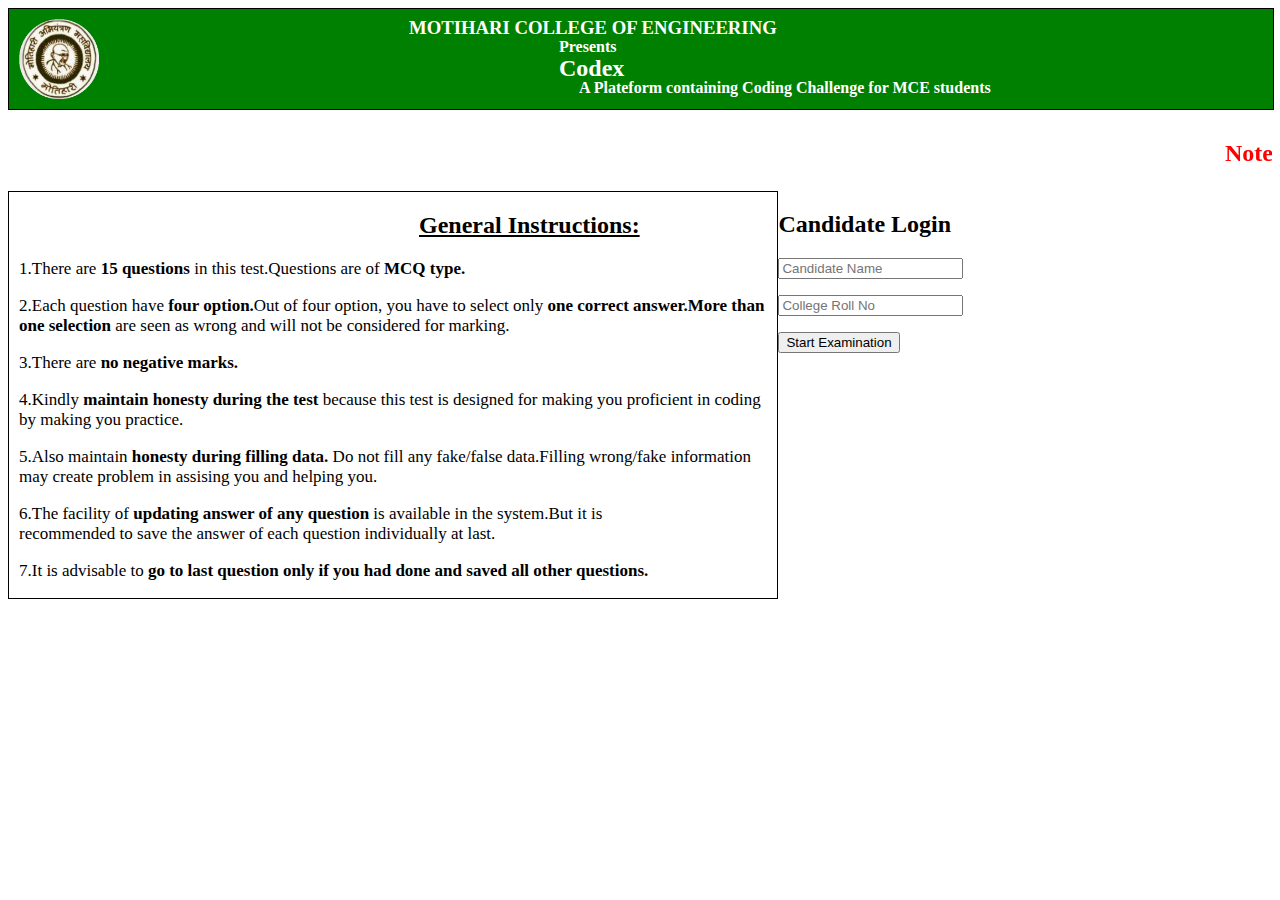
==== Codex/index.html @ 7f06d5a3 "Website Folder" ====
<!DOCTYPE html>
<html>
<head>
<title>Codex</title>
<meta name="viewport" content="device-width,initial-scale=1,minimum-scale=1,maximum-scale=1">
<meta name="keywords" content="#Codex,coding plateform,MCE Motihari">
<meta name="description" content="Codex is a coding platform for Motihari college of Engineering(MCE),Motihari 
students.The motive of this plateform is to develop coding interest in stuents of MCE and 
increase their coding level."
<meta name="authors" content="developed by:Atul Kumar,Managed by:Abhishek Ranjan">
<link rel="stylesheet" type="text/css"href="question.css">
<body>
<div class="heading">
<div style="float:left;padding:10px"><img src="logo.png" width="80px" height="80px"></div>
<div style="float:left;margin-left:300px"><h3>MOTIHARI COLLEGE OF ENGINEERING</h3>
<p><span style="margin-left:150px"><b>Presents
<p><h2><span style="margin-left:150px">Codex</h2></span>
<p> <span style="margin-left:170px">A Plateform containing Coding Challenge for MCE students</b></span></div>
</div>
<marquee><h2>Note:Press F11/fn+F11 for opening full screen mode for better exprience.</h2></marquee>
<div class="instructions">
<h2><u>General Instructions:</u></h2>
<p>1.There are <b>15 questions</b> in this test.Questions are of <b>MCQ type.</b>
<p>2.Each question have <b>four option.</b>Out of four option, you have to select only
  <b>one correct answer.</b><b>More than one selection</b> are seen as wrong and will not be
  considered for marking.
<p>3.There are <b>no negative marks.</b>
<p>4.Kindly <b>maintain honesty during the test</b> because this test is designed for making you
proficient in coding by making you practice.
<p>5.Also maintain <b>honesty during filling data.</b> Do not fill any fake/false data.Filling
wrong/fake information may create problem in assising you and helping you.
<p>6.The facility of <b>updating answer of any question</b> is available in the system.But it is <br>
     recommended to save the answer of each question individually at last.
<p>7.It is advisable to <b> go to last question only if you had done and saved all other questions.</b>
</div>
<div class="Login">
<h2>Candidate Login</h2>
<form method="POST" action="Login.php">
<input type="text" size="20" name="name" placeholder="Candidate Name" required><p>
<input type="number"size="20" name="rollno" placeholder="College Roll No" required><p>
<input type="submit" name="submit" value="Start Examination"></form>

<style type="text/css">
       
.heading{width:100%;
		 height:100px;
		 border:0.5px solid black;
		 margin-bottom:10px;
		 line-height:0.7px;
		 background-color:green;
		 color:white;}
.instructions{float:left;
              border:0.5px solid black;
			  width:60%;
			  height:auto;
			  padding-left:10px;}
.instructions p{font-size:17px;}
.instructions h2{margin-left:400px}
marquee{color:red;}
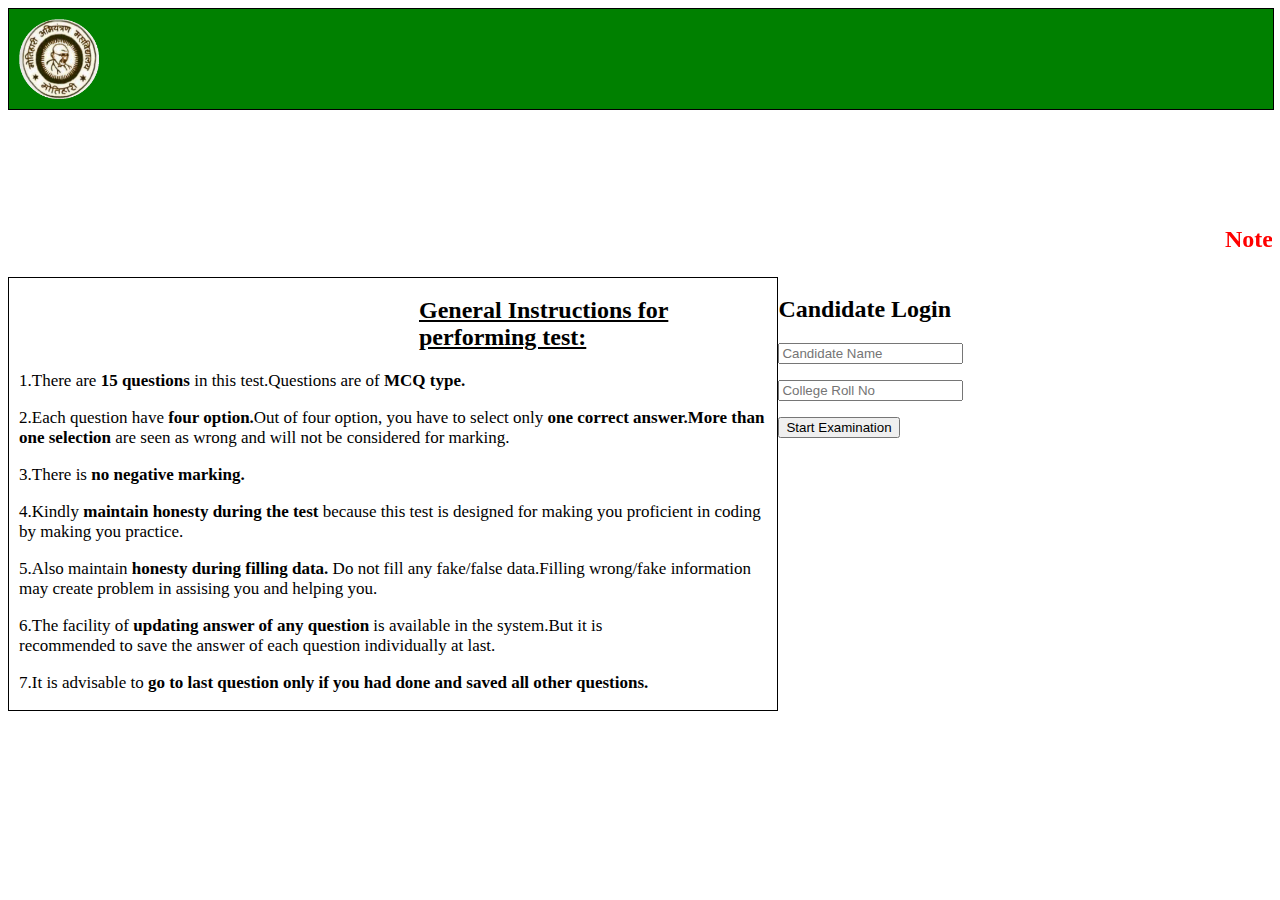
==== commit 4758fccf: "Update index.html" ====
--- a/Codex/index.html
+++ b/Codex/index.html
@@ -1,11 +1,11 @@
 <!DOCTYPE html>
 <html>
 <head>
-<title>Codex</title>
+<title>ATPLC</title>
 <meta name="viewport" content="device-width,initial-scale=1,minimum-scale=1,maximum-scale=1">
 <meta name="keywords" content="#Codex,coding plateform,MCE Motihari">
-<meta name="description" content="Codex is a coding platform for Motihari college of Engineering(MCE),Motihari 
-students.The motive of this plateform is to develop coding interest in stuents of MCE and 
+<meta name="description" content="ATPLC is a coding platform for Motihari college of Engineering(MCE),Motihari 
+students.The motive of this platform is to develop coding interest in students of Motihari College of Engineering and 
 increase their coding level."
 <meta name="authors" content="developed by:Atul Kumar,Managed by:Abhishek Ranjan">
 <link rel="stylesheet" type="text/css"href="question.css">
@@ -14,17 +14,17 @@
 <div style="float:left;padding:10px"><img src="logo.png" width="80px" height="80px"></div>
 <div style="float:left;margin-left:300px"><h3>MOTIHARI COLLEGE OF ENGINEERING</h3>
 <p><span style="margin-left:150px"><b>Presents
-<p><h2><span style="margin-left:150px">Codex</h2></span>
-<p> <span style="margin-left:170px">A Plateform containing Coding Challenge for MCE students</b></span></div>
+<p><h2><span style="margin-left:150px">ATPLC</h2></span>
+<p> <span style="margin-left:170px">A Plateform containing Coding Challenges for students from all over Bihar Engineering Colleges.This platform is basically based on the motive of inhancing coding skills in students of Bihar Goverment Engineering Colleges.</b></span></div>
 </div>
 <marquee><h2>Note:Press F11/fn+F11 for opening full screen mode for better exprience.</h2></marquee>
 <div class="instructions">
-<h2><u>General Instructions:</u></h2>
+<h2><u>General Instructions for performing test:</u></h2>
 <p>1.There are <b>15 questions</b> in this test.Questions are of <b>MCQ type.</b>
 <p>2.Each question have <b>four option.</b>Out of four option, you have to select only
   <b>one correct answer.</b><b>More than one selection</b> are seen as wrong and will not be
   considered for marking.
-<p>3.There are <b>no negative marks.</b>
+<p>3.There is <b>no negative marking.</b>
 <p>4.Kindly <b>maintain honesty during the test</b> because this test is designed for making you
 proficient in coding by making you practice.
 <p>5.Also maintain <b>honesty during filling data.</b> Do not fill any fake/false data.Filling
@@ -56,4 +56,4 @@
 			  padding-left:10px;}
 .instructions p{font-size:17px;}
 .instructions h2{margin-left:400px}
-marquee{color:red;}+marquee{color:red;}
